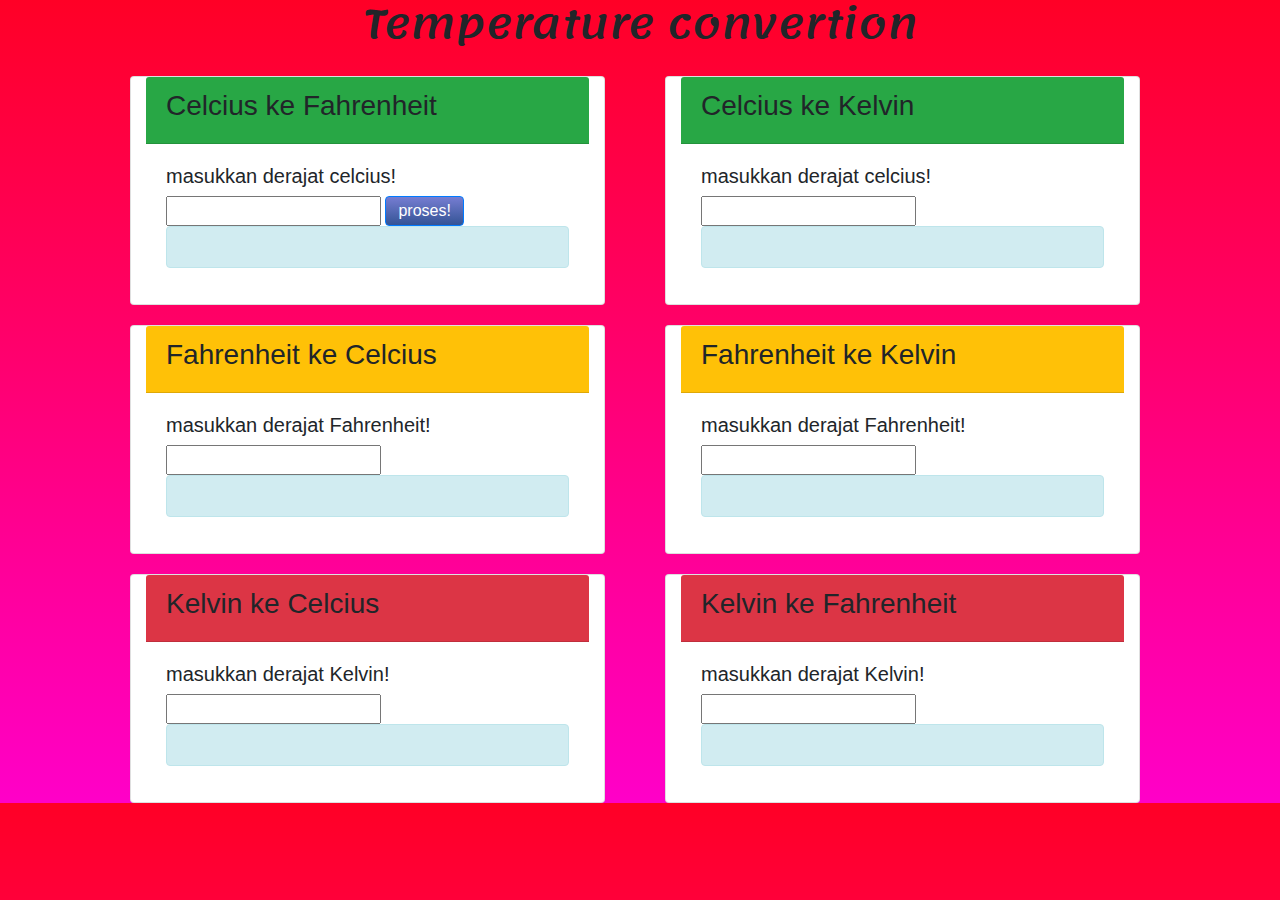
==== konversi_Suhu/index.html @ 8f0c775e "new folder" ====
<!DOCTYPE html>
<html lang="en">
<head>
    <meta charset="UTF-8">
    <meta name="viewport" content="width=device-width, initial-scale=1.0">
    <link rel="stylesheet" href="bootstrap/css/bootstrap.css">
    <link href="https://fonts.googleapis.com/css2?family=Lemonada:wght@500&display=swap" rel="stylesheet">
    <title>Hello</title>
    <style>
        body{
            background: linear-gradient(to bottom, rgb(255,0,38),rgb(255,0,200));
        }
        h1{
            text-align:center;
            font-family: 'Lemonada', cursive;
            
        }
        .card{
            margin-left:60px;
            margin-top:20px;
        }
        .btn{
            background:linear-gradient(#767dd2,#345495);
            padding:0.125rem 0.75rem;
        }
        @media screen and (max-width: 760px){
            .card{
            margin-left:3px;
            margin-top:10px;
        } 
        }
    </style>
</head>
<body>
<h1>Temperature convertion</h1>
<div class="container">

    <div class="row">
        <div class="card col-md-5 ">
            <div class="card-header bg-success">
                <h3>Celcius ke Fahrenheit</h3>
            </div>
            <div class="card-body" height = "400px">
                <h5>masukkan derajat celcius!</h5>
                <input id = "celcius-fahrenheit" class = "text-right " type="text" >
                <button class="btn btn-primary">proses!</button>
                <div class="alert alert-info">
                    <p class = "result C-F"></p>
                </div>
            </div>
        </div>    

        <div class="card col-md-5">
               <div class="card-header bg-success">
                   <h3>Celcius ke Kelvin</h3>
               </div>
               <div class="card-body">
                   <h5>masukkan derajat celcius!</h5>
                   <input id = "celcius-kelvin" class = "text-right " type="text" >
                   <div class="alert alert-info">
                       <p class= "result C-K"></p>
                   </div>
               </div>
           </div>
    </div>
    
    <div class="row">
        <div class="card col-md-5">
            <div class="card-header bg-warning">
                <h3>Fahrenheit ke Celcius</h3>
            </div>
            <div class="card-body" height = "400px">
                <h5>masukkan derajat Fahrenheit!</h5>
                <input id =  "fahrenheit-celcius" class = "text-right " type="text" >
                <div class="alert alert-info">
                    <p class = "result F-C"></p>
                </div>
            </div>
        </div>    
        
        <div class="card col-md-5">
            <div class="card-header bg-warning">
                <h3> Fahrenheit ke Kelvin</h3>
            </div>
            <div class="card-body">
                <h5>masukkan derajat Fahrenheit!</h5>
                <input id =  "fahrenheit-kelvin" class = "text-right " type="text" >
                <div class="alert alert-info">
                    <p class = "result F-K"></p>
                </div>
            </div>
        </div>
    </div>
    
    <div class="row">
        <div class="card col-md-5">
            <div class="card-header bg-danger">
                <h3> Kelvin ke Celcius</h3>
            </div>
            <div class="card-body" height = "400px">
                <h5>masukkan derajat Kelvin!</h5>
                <input id =  "kelvin-celcius" class = "text-right " type="text" >
                <div class="alert alert-info">
                    <p class= "result K-C"></p>
                </div>
            </div>
        </div>    
        
        <div class="card col-md-5">
            <div class="card-header bg-danger">
                <h3>Kelvin ke Fahrenheit</h3>
            </div>
            <div class="card-body">
                <h5>masukkan derajat Kelvin!</h5>
                <input id =  "kelvin-fahrenheit" class = "text-right " type="text" >
                <div class="alert alert-info">
                    <p class = "result K-F"></p>
                </div>
            </div>
        </div>
    </div>
</div>    

            
<script src="bootstrap/js/jquery.js"></script>
<script src="bootstrap/js/bootstrap.js"></script>
<script src="bootstrap/js/jquery.number.min.js"></script>
<script src="script.js"></script>
</body>
</html>
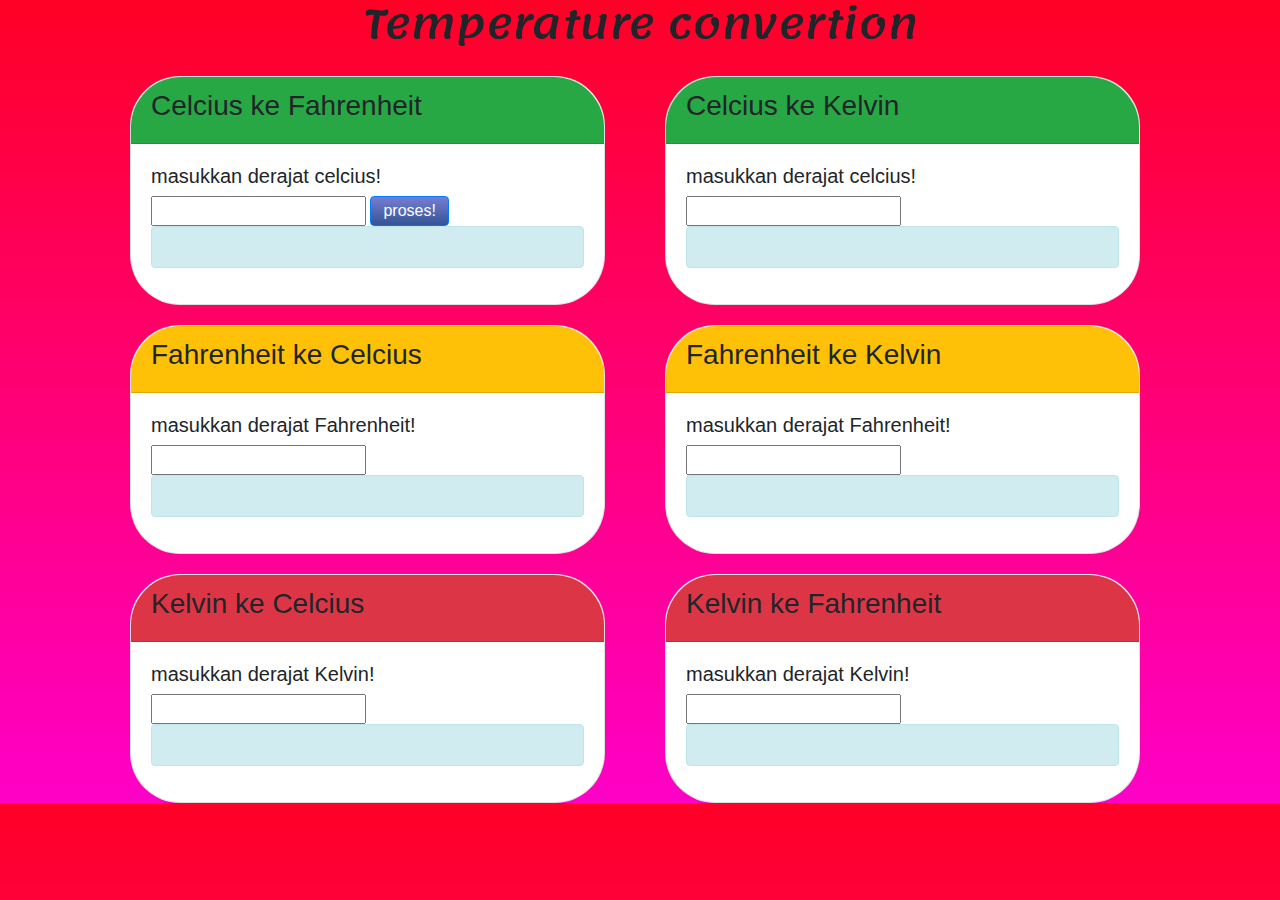
==== commit 5eb767a0: "new design" ====
--- a/konversi_Suhu/index.html
+++ b/konversi_Suhu/index.html
@@ -16,8 +16,13 @@
             
         }
         .card{
+            padding:0px;
             margin-left:60px;
             margin-top:20px;
+            border-radius:50px;
+        }
+        .card-header:first-child{
+            border-radius:calc(3.25rem - 2px) calc(3.25rem - 2px) 0 0;
         }
         .btn{
             background:linear-gradient(#767dd2,#345495);
@@ -25,8 +30,7 @@
         }
         @media screen and (max-width: 760px){
             .card{
-            margin-left:3px;
-            margin-top:10px;
+            margin:21px;
         } 
         }
     </style>
